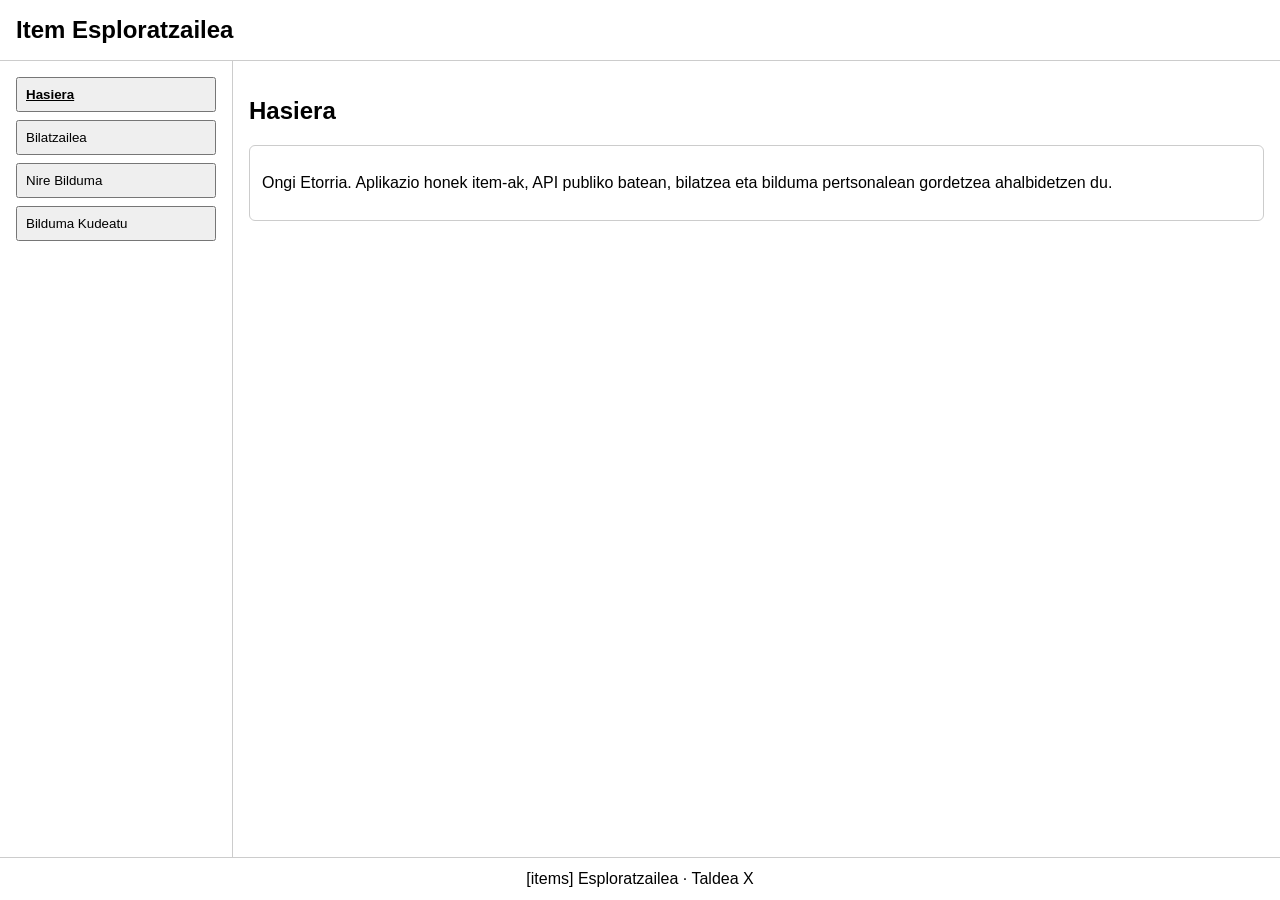
==== index.html @ 7d7aa7c5 "primer commit" ====
<!DOCTYPE html>
<html lang="eu">
<head>
  <meta charset="UTF-8">
  <meta name="viewport" content="width=device-width, initial-scale=1.0">
  <title>Item esploratzailea</title>
  <link rel="stylesheet" href="css/styles.css">
</head>
<body>

  <header id="goiburua">
    <h1>Item Esploratzailea</h1>
  </header>

  <div id="biltegi-nagusia">

    <nav id="menu-nagusia">
      <button data-seccion="hasiera" class="active">Hasiera</button>
      <button data-seccion="bilatzaile">Bilatzailea</button>
      <button data-seccion="bilduma">Nire Bilduma</button>
      <button data-seccion="kudeatuBilduma">Bilduma Kudeatu</button>
    </nav>

    <main>
      <section id="atala-hasiera" class="atala aktiboa"></section>
      <section id="atala-bilatzaile" class="atala"></section>
      <section id="atala-bilduma" class="atala"></section>
      <section id="atala-kudeatuBilduma" class="atala"></section>
    </main>

  </div>

  <footer id="oina">
    <p> [items] Esploratzailea · Taldea X</p>
  </footer>

  <script src="js/item.js"></script>
  <script src="js/bildumaStorage.js"></script>
  <script src="js/api.js"></script>
  <script src="js/app.js"></script>
</body>
</html>
---- css/styles.css ----
body {
  font-family: sans-serif;
  margin: 0;
  min-height: 100vh;
  display: flex;
  flex-direction: column;
}

#goiburua {
  padding: 16px;
  border-bottom: 1px solid #ccc;
}

#goiburua h1 {
  margin: 0;
  font-size: 1.5rem;
}

#biltegi-nagusia {
  flex: 1;
  display: flex;
}

#menu-nagusia {
  display: flex;
  flex-direction: column;
  gap: 8px;
  width: 200px;
  flex-shrink: 0;
  padding: 16px;
  border-right: 1px solid #ccc;
}

#menu-nagusia button {
  padding: 8px;
  text-align: left;
}

#menu-nagusia button.active {
  font-weight: bold;
  text-decoration: underline;
}

main {
  flex: 1;
  padding: 16px;
}

#oina {
  padding: 12px 16px;
  border-top: 1px solid #ccc;
  text-align: center;
}

#oina p {
  margin: 0;
}

.atala {
  display: none;
}

.atala.aktiboa {
  display: block;
}

.item-card {
  border: 1px solid #ccc;
  border-radius: 6px;
  padding: 12px;
  margin-bottom: 12px;
  cursor: pointer;
}

.item-card img {
  max-width: 100%;
  height: auto;
}

.item-card.hautatua {
  outline: 2px solid #00a870;
}

.bilatzaile-edukia,
.bilduma-edukiak {
  display: grid;
  grid-template-columns: 2fr 1fr;
  gap: 24px;
  align-items: start;
}

#bilaketa,
#bilduma-kontrolak,
#ekintzak-kudeatu{
  margin-bottom: 24px;
}

#egoera-bilatzen:empty,
#bilduma-kontrolak:empty {
  display: none;
}

.panel {
  border: 1px solid #ccc;
  border-radius: 6px;
  padding: 12px;
}

.panel h3 {
  margin-top: 0;
}

@media (max-width: 800px) {
  #biltegi-nagusia {
    flex-direction: column;
  }

  #menu-nagusia {
    width: auto;
    flex-direction: row;
    flex-wrap: wrap;
    border-right: none;
    border-bottom: 1px solid #ccc;
  }

  .bilatzaile-edukia,
  .bilduma-edukiak {
    grid-template-columns: 1fr;
  }
}
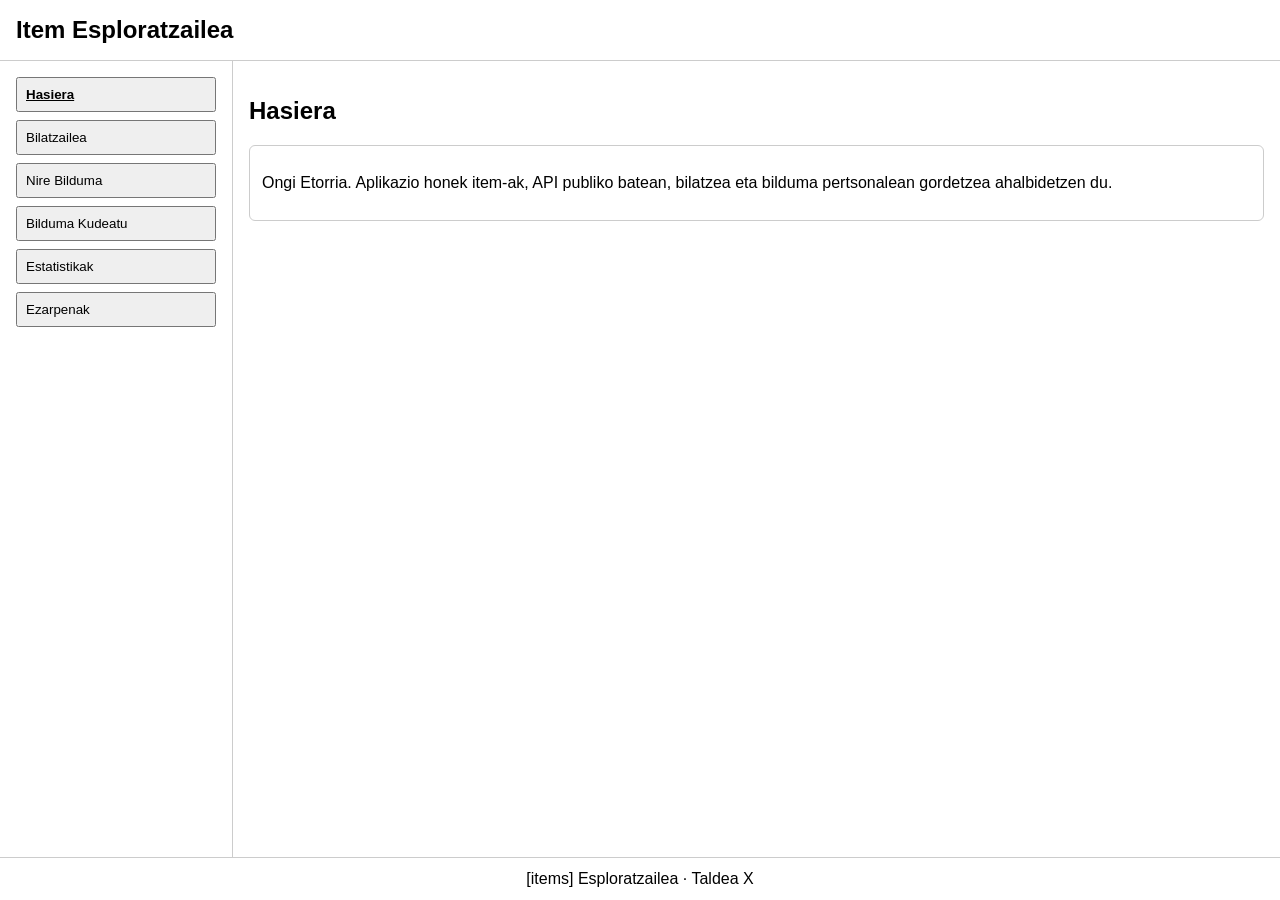
==== commit 8e62a2f2: "Co-authored-by: Imanol16 <Imanol-16@users.noreply.github.com> Co-authored-by: Markel-Sanchez <Markel" ====
--- a/index.html
+++ b/index.html
@@ -19,6 +19,8 @@
       <button data-seccion="bilatzaile">Bilatzailea</button>
       <button data-seccion="bilduma">Nire Bilduma</button>
       <button data-seccion="kudeatuBilduma">Bilduma Kudeatu</button>
+      <button data-seccion="estatistikak">Estatistikak</button>
+      <button data-seccion="ezarpenak">Ezarpenak</button>
     </nav>
 
     <main>
@@ -26,6 +28,7 @@
       <section id="atala-bilatzaile" class="atala"></section>
       <section id="atala-bilduma" class="atala"></section>
       <section id="atala-kudeatuBilduma" class="atala"></section>
+      <section id="atala-estatistikak" class="atala"></section>
     </main>
 
   </div>
@@ -37,6 +40,8 @@
   <script src="js/item.js"></script>
   <script src="js/bildumaStorage.js"></script>
   <script src="js/api.js"></script>
+  <script src="js/estadistikak.js"></script>
   <script src="js/app.js"></script>
+  
 </body>
 </html>
--- a/css/styles.css
+++ b/css/styles.css
@@ -110,6 +110,33 @@
   margin-top: 0;
 }
 
+
+.irudi-xehetasuna {
+  width: 100%;
+  height: auto;
+  border-radius: 4px;
+  margin-bottom: 12px;
+}
+
+
+.irudi-txikia {
+  width: 100px;
+  height: auto;
+  border-radius: 4px;
+}
+
+
+.item-info input {
+  width: 100%;
+  margin-bottom: 8px;
+  box-sizing: border-box;
+}
+
+.item-info button {
+  margin-top: 8px;
+  margin-right: 8px;
+}
+
 @media (max-width: 800px) {
   #biltegi-nagusia {
     flex-direction: column;
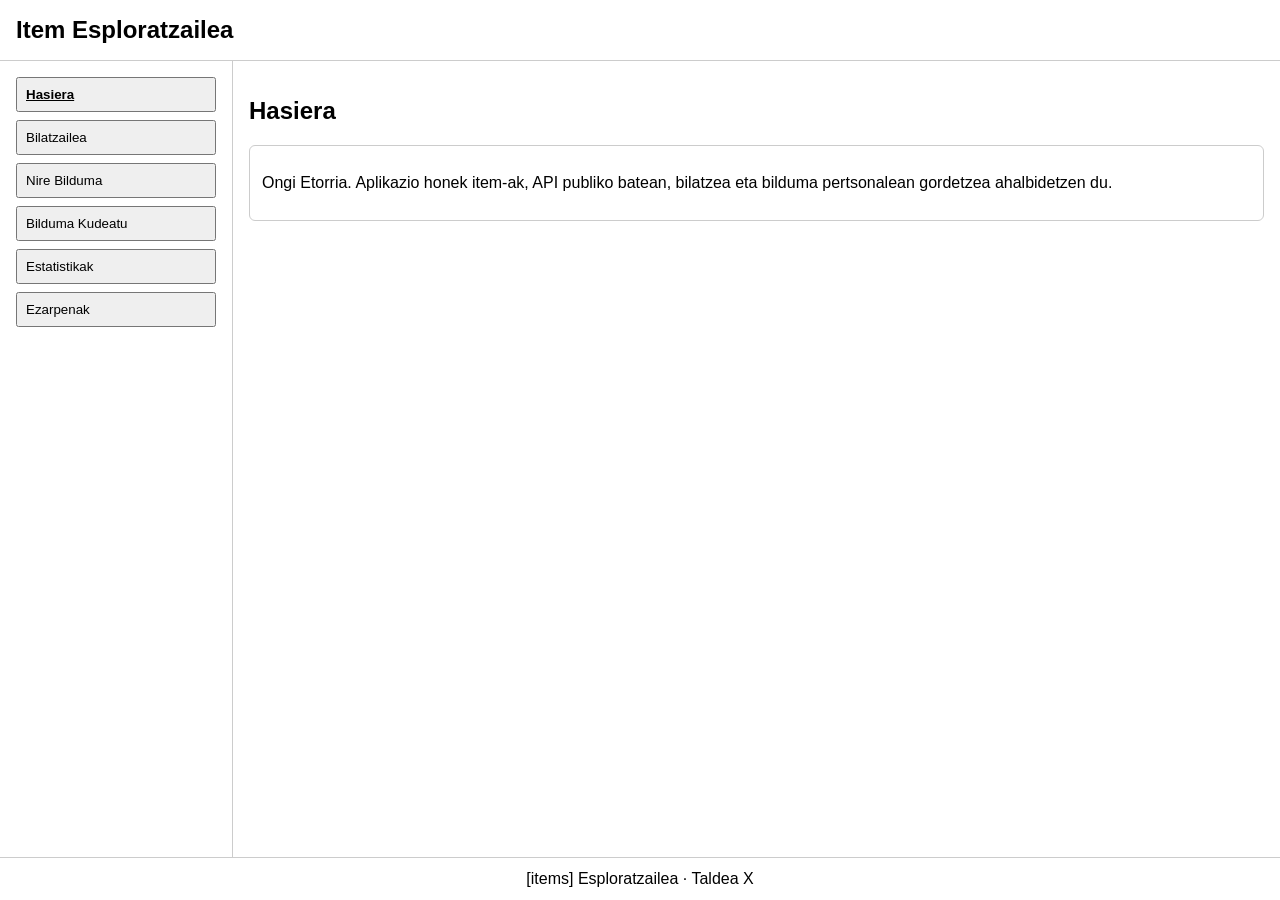
==== commit 9de790c3: "1-4urratsak aimaituta. Bostgarrena ondo funtzionatzen dui local baina ez doa css" ====
--- a/index.html
+++ b/index.html
@@ -29,6 +29,7 @@
       <section id="atala-bilduma" class="atala"></section>
       <section id="atala-kudeatuBilduma" class="atala"></section>
       <section id="atala-estatistikak" class="atala"></section>
+      <section id="atala-ezarpenak" class="atala"></section>
     </main>
 
   </div>
--- a/css/styles.css
+++ b/css/styles.css
@@ -155,3 +155,34 @@
     grid-template-columns: 1fr;
   }
 }
+
+/*Modu iluna*/
+
+
+body.modu-iluna {
+  background-color: #121212;
+  color: #e0e0e0;
+}
+
+body.modu-iluna #goiburua,
+body.modu-iluna #menu-nagusia,
+body.modu-iluna #oina,
+body.modu-iluna .item-card,
+body.modu-iluna .panel {
+  border-color: #333;
+}
+body.modu-iluna button,
+body.modu-iluna input,
+body.modu-iluna select,
+body.modu-iluna textarea {
+  background-color: #2c2c2c;
+  color: #e0e0e0;
+  border: 1px solid #444;
+}
+
+body.modu-iluna button:hover {
+  background-color: #444;
+}
+body.modu-iluna .item-card.hautatua {
+  outline: 2px solid #00ffaa;
+}
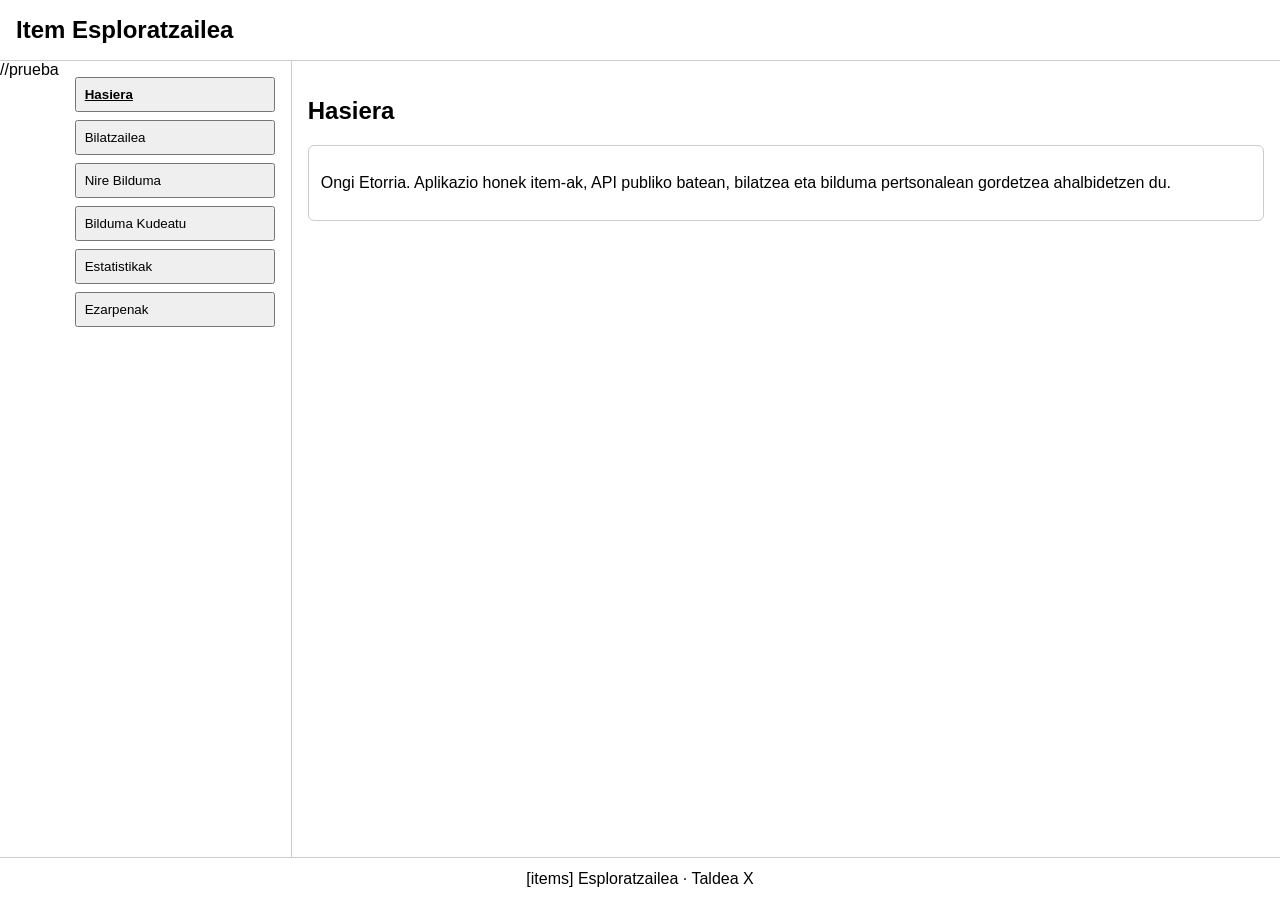
==== commit 3e4c034e: "prueba" ====
--- a/index.html
+++ b/index.html
@@ -13,7 +13,7 @@
   </header>
 
   <div id="biltegi-nagusia">
-
+    //prueba
     <nav id="menu-nagusia">
       <button data-seccion="hasiera" class="active">Hasiera</button>
       <button data-seccion="bilatzaile">Bilatzailea</button>
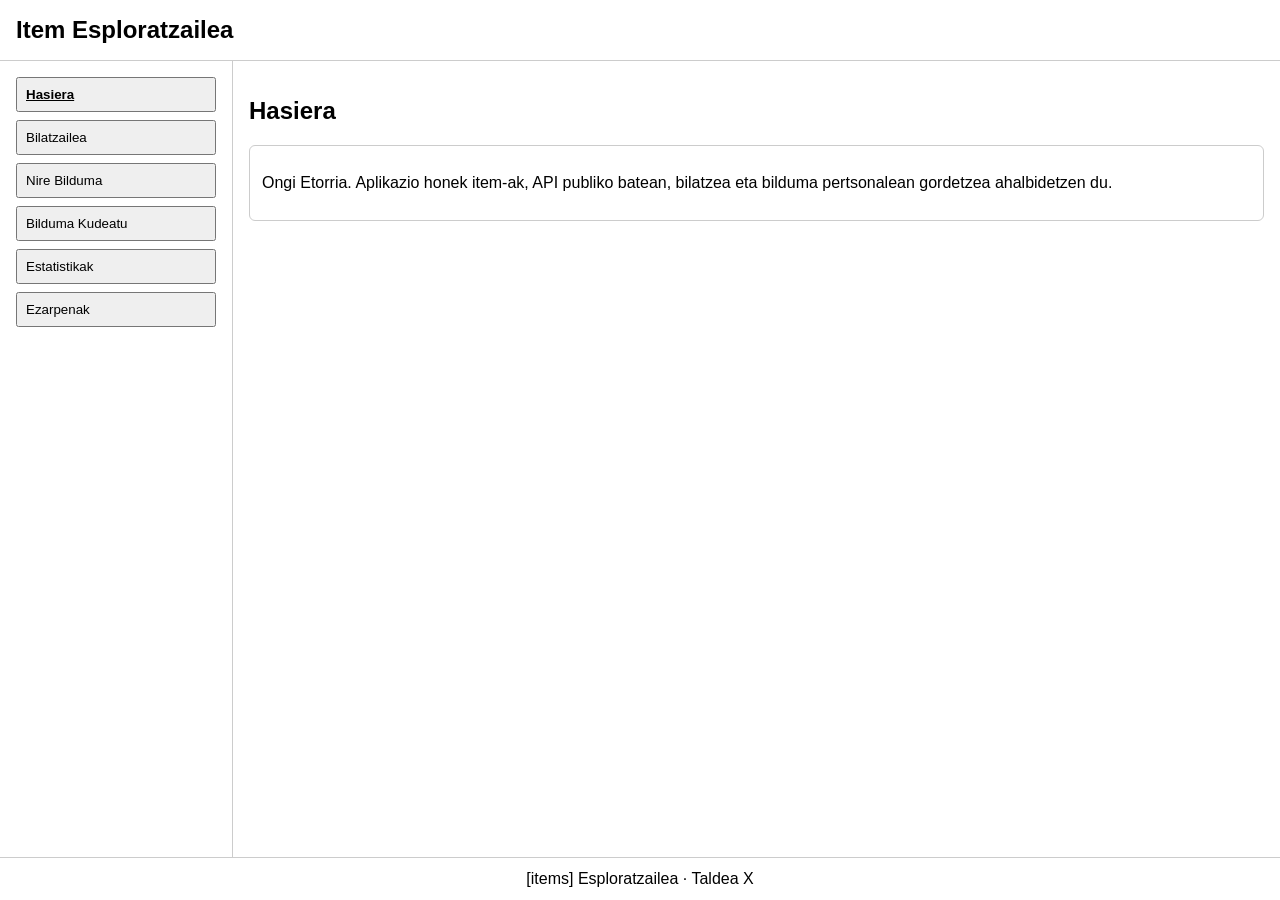
==== commit 47beb7d6: "prueba desegin" ====
--- a/index.html
+++ b/index.html
@@ -13,7 +13,7 @@
   </header>
 
   <div id="biltegi-nagusia">
-    //prueba
+
     <nav id="menu-nagusia">
       <button data-seccion="hasiera" class="active">Hasiera</button>
       <button data-seccion="bilatzaile">Bilatzailea</button>
